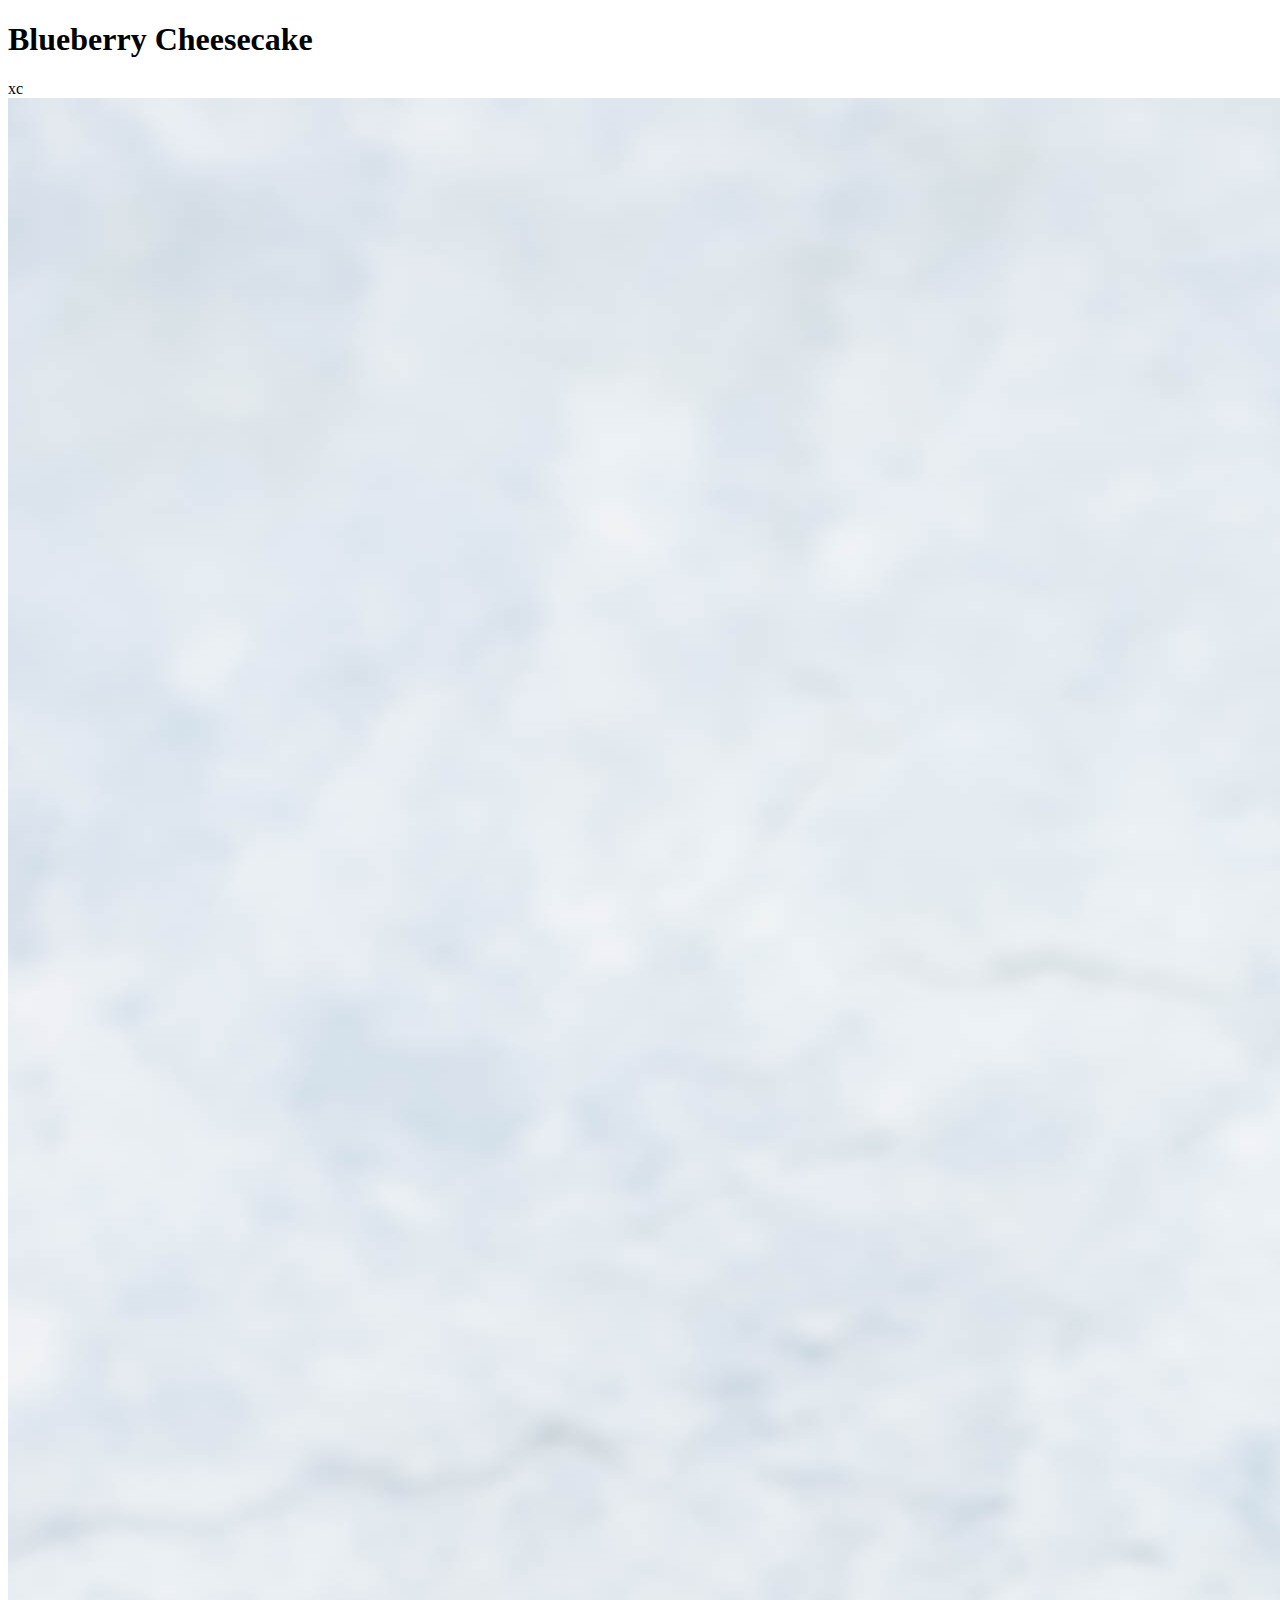
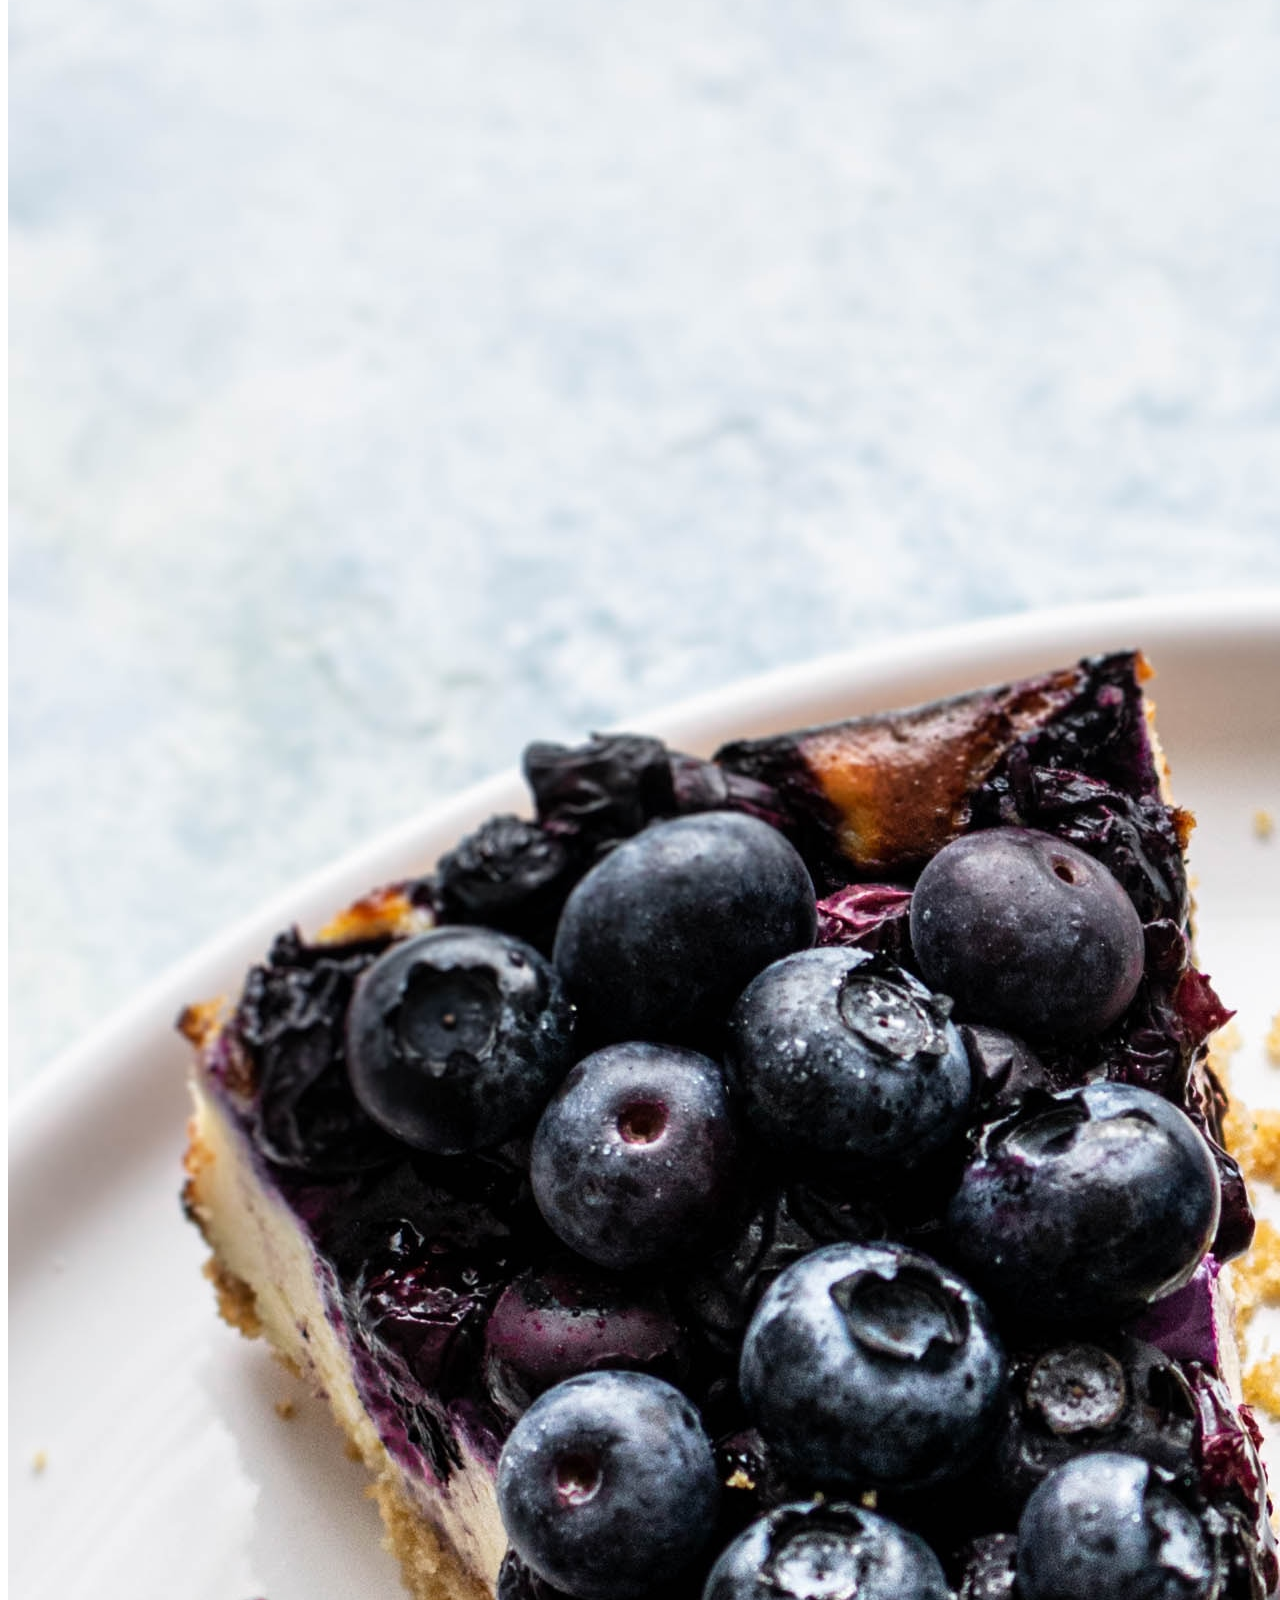
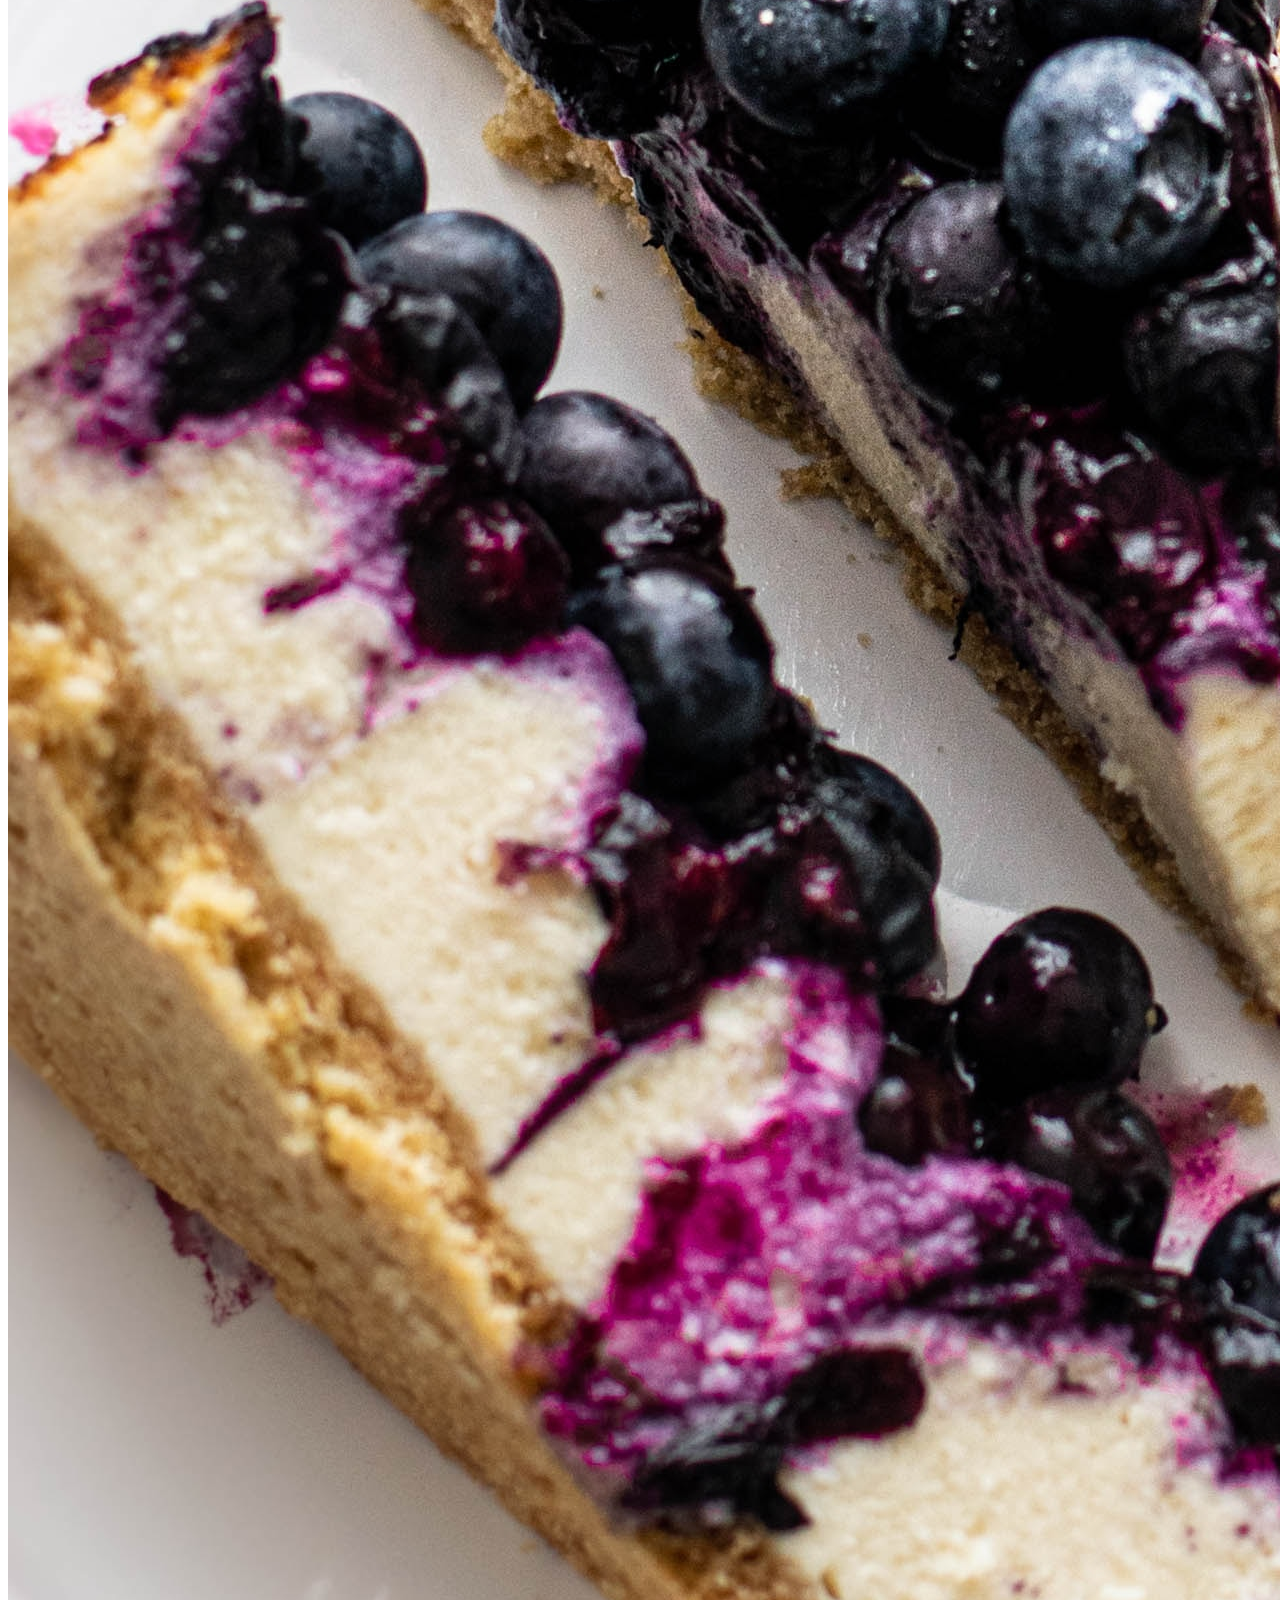
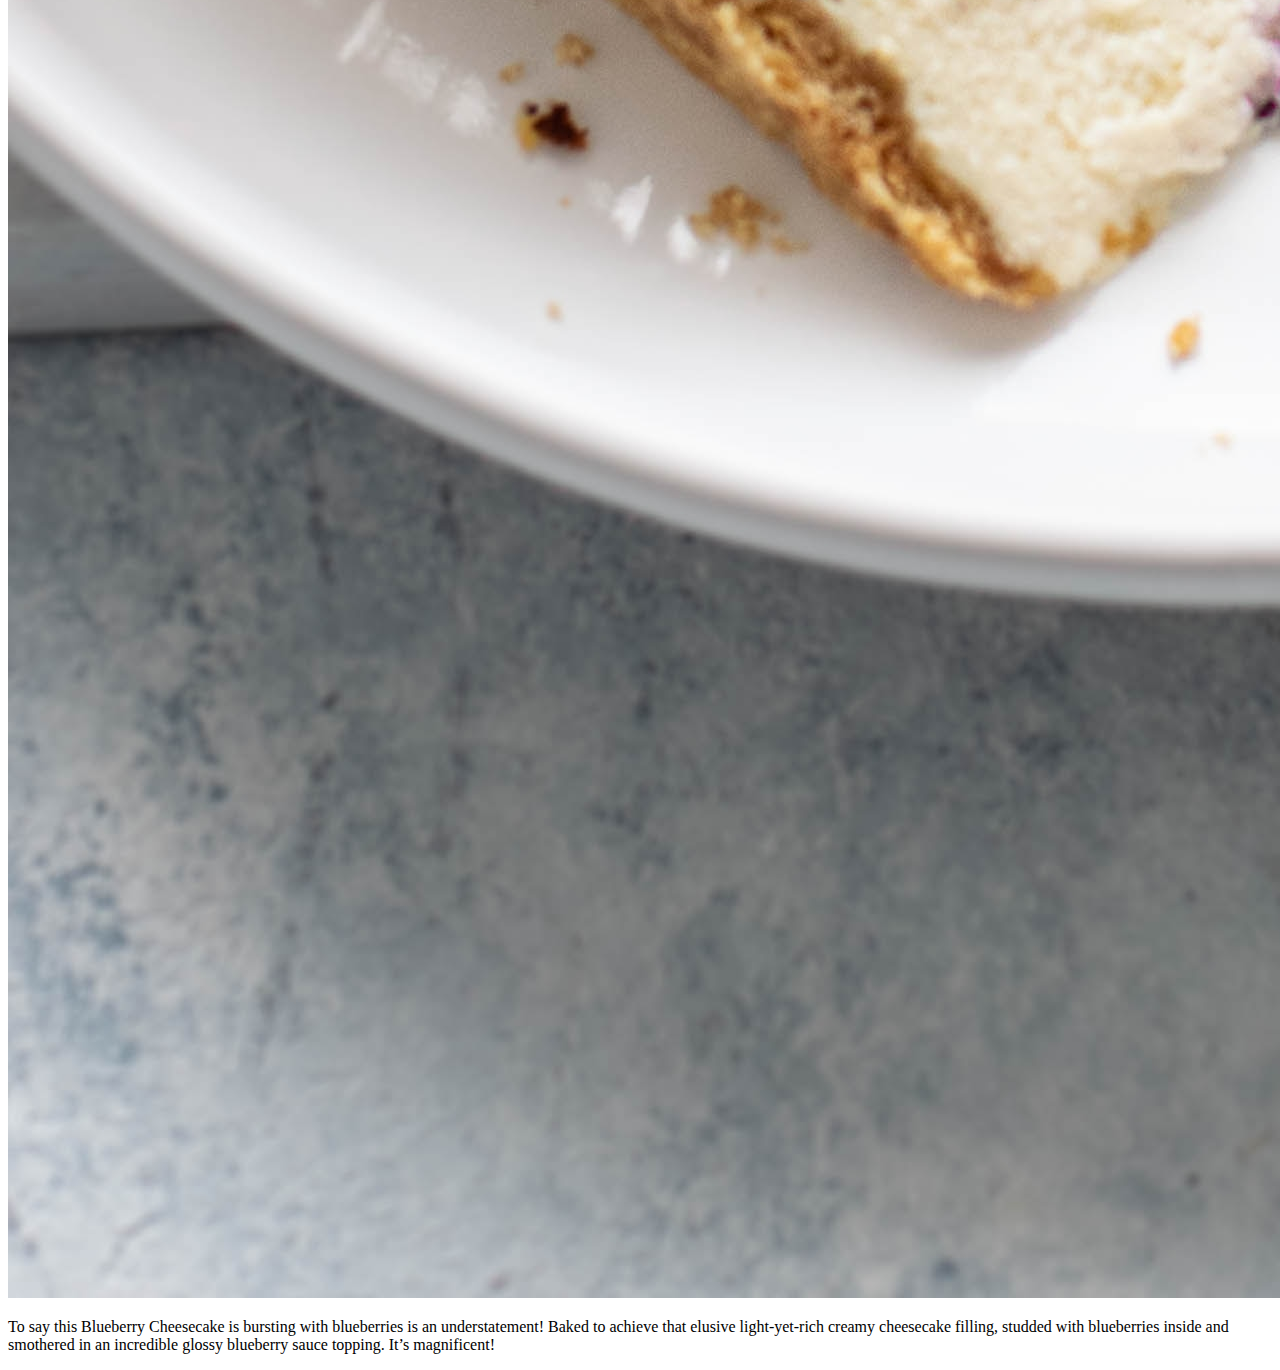
==== recipes/recipe-1.html @ 3cfad697 "creating all recipe files" ====
<!DOCTYPE html>
<html lang="en">
<head>
    <meta charset="UTF-8">
    <meta http-equiv="X-UA-Compatible" content="IE=edge">
    <meta name="viewport" content="width=device-width, initial-scale=1.0">
    <title>Document</title>
</head>
<body>
    <div class="recipe-content">
        <h1>Blueberry Cheesecake</h1> xc
        <img src="/images/bluecheesecake.jpg" alt="bluecheesecake">
        <div id="recipe-content-description">
            <p>
                To say this Blueberry Cheesecake is bursting with blueberries is an understatement! Baked to achieve that elusive light-yet-rich creamy cheesecake filling, studded with blueberries inside and smothered in an incredible glossy blueberry sauce topping. It’s magnificent!
            </p>
        </div>
    </div>
    

</body>
</html>
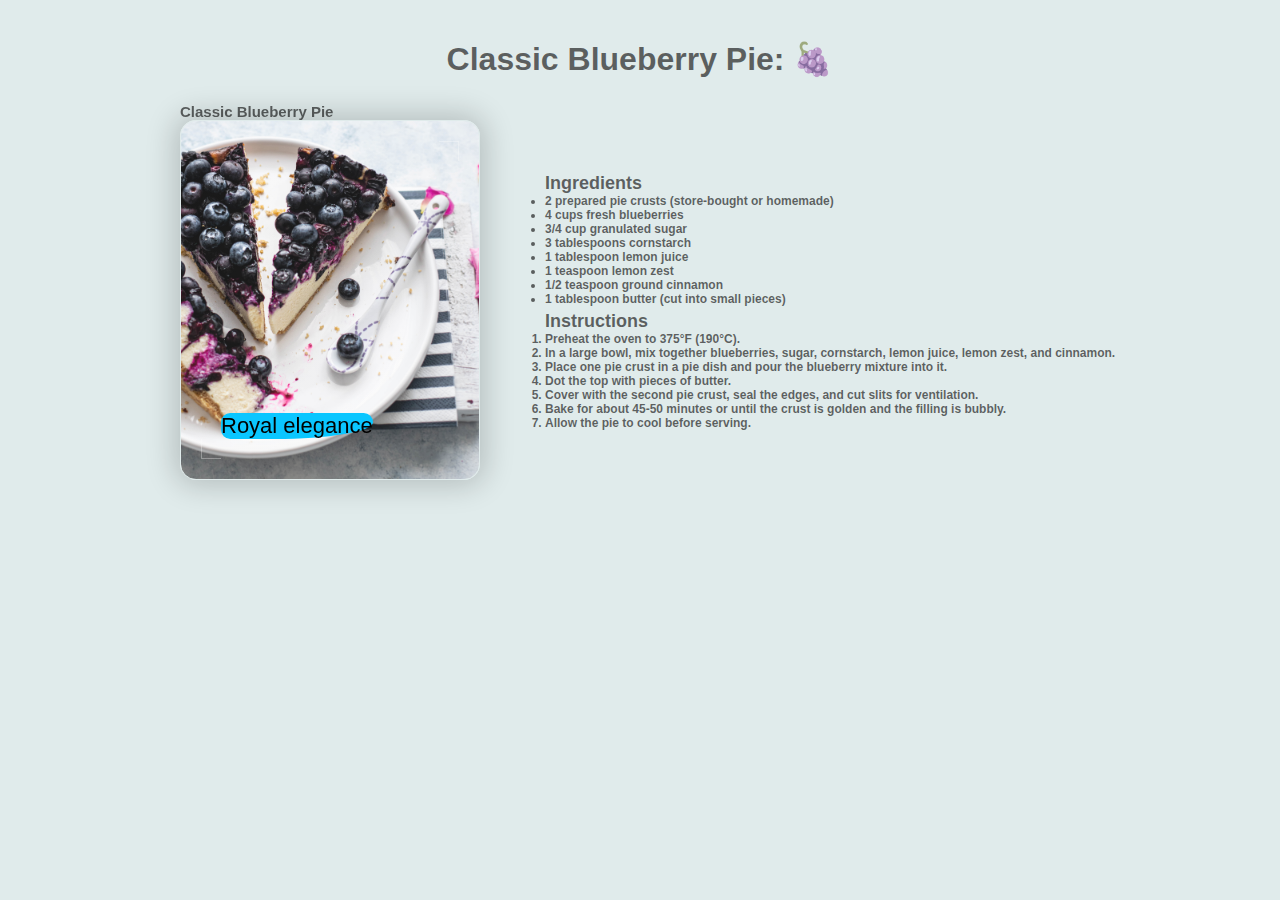
==== commit 7301535e: "adding and modifying 3 html files for each recipe" ====
--- a/recipes/recipe-1.html
+++ b/recipes/recipe-1.html
@@ -4,19 +4,64 @@
     <meta charset="UTF-8">
     <meta http-equiv="X-UA-Compatible" content="IE=edge">
     <meta name="viewport" content="width=device-width, initial-scale=1.0">
-    <title>Document</title>
+    <title>Classic Blueberry Pie</title>
+    <link rel="icon" type="image/png" href="../images/icons8-blueberry-16.png">
+    <link rel="stylesheet" href="../style.css">
+    <link rel="stylesheet" href="./style.css">
 </head>
 <body>
-    <div class="recipe-content">
-        <h1>Blueberry Cheesecake</h1> xc
-        <img src="/images/bluecheesecake.jpg" alt="bluecheesecake">
-        <div id="recipe-content-description">
-            <p>
-                To say this Blueberry Cheesecake is bursting with blueberries is an understatement! Baked to achieve that elusive light-yet-rich creamy cheesecake filling, studded with blueberries inside and smothered in an incredible glossy blueberry sauce topping. It’s magnificent!
-            </p>
-        </div>
-    </div>
+    <header>
+        <div class="content-heading">
+            <h1>Classic Blueberry Pie: 🍇</h1>
+          </div>
+    </header>
+    <main>
+        <div class="content-main">
+            <div class="main">
+                <div class="wrap wrap--1">
+                    <div class="food-recipe-heading">
+                    <h2>Classic Blueberry Pie</h2>
+                    </div>
+                    <div class="container container--1">
+                    <p>Royal elegance</p>
+                    </div>
+                </div>
+            </div>
+            <div class="content-description">
+                <div class="recipe-ingredients">
+                    <h2>Ingredients</h2>
+                    <ul>
+                        <li>2 prepared pie crusts (store-bought or homemade)</li>
+                        <li>4 cups fresh blueberries</li>
+                        <li>3/4 cup granulated sugar</li>
+                        <li>3 tablespoons cornstarch</li>
+                        <li>1 tablespoon lemon juice</li>
+                        <li>1 teaspoon lemon zest</li>
+                        <li>1/2 teaspoon ground cinnamon</li>
+                        <li>1 tablespoon butter (cut into small pieces)</li>
+                    </ul>
+
+                </div>
+                <div class="recipe-instructions">
+                    <h2>Instructions</h2>
+                    <ol>
+                        <li>Preheat the oven to 375°F (190°C).</li>
+                        <li>In a large bowl, mix together blueberries, sugar, cornstarch, lemon juice, lemon zest, and cinnamon.</li>
+                        <li>Place one pie crust in a pie dish and pour the blueberry mixture into it.</li>
+                        <li>Dot the top with pieces of butter.</li>
+                        <li>Cover with the second pie crust, seal the edges, and cut slits for ventilation.</li>
+                        <li>Bake for about 45-50 minutes or until the crust is golden and the filling is bubbly.</li>
+                        <li>Allow the pie to cool before serving.</li>
+                    </ol>
+                </div>
+            </div>
+        </div>  
+    </main>
+    <footer>
+
+    </footer>
     
-
+    
+    
 </body>
 </html>--- a/style.css
+++ b/style.css
@@ -0,0 +1,201 @@
+*,
+*::after,
+*::before {
+  margin: 0;
+  padding: 0;
+  box-sizing: border-box;
+}
+
+html {
+  font-size: 62.5%;
+}
+
+body {
+  --background-color: hsl(180, 20%, 90%);
+
+  font-family: -apple-system, BlinkMacSystemFont, 'Segoe UI', Roboto, Oxygen, Ubuntu, Cantarell, 'Open Sans', 'Helvetica Neue', sans-serif;
+
+  min-height: 100vh;
+  padding: 2rem;
+
+  color: hsla(0, 0%, 0%, .6);
+  background: var(--background-color);
+  text-align: center;
+}
+
+h1 {
+  font-size: 3.2rem;
+  padding-top: 2rem;
+}
+
+h1+p {
+  font-size: 1.8rem;
+  padding: 2rem 0 3rem;
+}
+
+.main {
+  display: flex;
+  flex-wrap: wrap;
+  justify-content: center;
+  align-items: center;
+
+}
+
+.wrap {
+  margin: 2rem;
+
+  transform-style: preserve-3d;
+  transform: perspective(100rem);
+
+  cursor: pointer;
+}
+
+.container {
+  --rX: 0;
+  --rY: 0;
+  --bX: 50%;
+  --bY: 80%;
+
+  width: 30rem;
+  height: 36rem;
+  border: 1px solid var(--background-color);
+  border-radius: 1.6rem;
+  padding: 4rem;
+
+  display: flex;
+  align-items: flex-end;
+
+  position: relative;
+  transform: rotateX(calc(var(--rX) * 1deg)) rotateY(calc(var(--rY) * 1deg));
+
+  background: linear-gradient(hsla(0,0%, 100%, .1), hsl(0, 0%, 100%, .1)), url(./images/bluecheesecake.jpg);
+  background-position: var(--bX) var(--bY);
+  background-size: 40rem auto;
+  box-shadow: 0 0 3rem .5rem hsla(0, 0%, 0%, .2);
+
+  transition: transform .6s 1s;
+}
+
+
+
+.container::before,
+.container::after {
+  content: "";
+
+  width: 2rem;
+  height: 2rem;
+  border: 1px solid #fff;
+
+  position: absolute;
+  z-index: 2;
+
+  opacity: .3;
+  transition: .3s;
+}
+
+.container::before {
+  top: 2rem;
+  right: 2rem;
+
+  border-bottom-width: 0;
+  border-left-width: 0;
+}
+
+.container::after {
+  bottom: 2rem;
+  left: 2rem;
+
+  border-top-width: 0;
+  border-right-width: 0;
+}
+
+.container--active {
+  transition: none;
+}
+
+.container--2 {
+  filter: hue-rotate(80deg) saturate(140%);
+}
+
+.container--3 {
+  filter: hue-rotate(160deg) saturate(140%);
+}
+
+.container p {
+  color: hsla(0, 0%, 100%, .6);
+  font-size: 2.2rem;
+}
+
+.wrap:hover .container::before,
+.wrap:hover .container::after {
+  width: calc(100% - 4rem);
+  height: calc(100% - 4rem);
+}
+
+.abs-site-link {
+  position: fixed;
+  bottom: 20px;
+  left: 20px;
+  color: hsla(0, 0%, 0%, .6);
+  font-size: 1.6rem;
+}
+
+
+main > h2,.container p {
+  background-color: #0ac6ff;
+  border-radius: 10px 10px 70%;
+  color: rgb(0, 0, 0);
+  font-family: 'Segoe UI', Tahoma, Geneva, Verdana, sans-serif;
+}
+
+/* CSS for mobile devices (screen width less than 600px) */
+@media (max-width: 600px) {
+  .content-main,
+  .content-description {
+      display: block;
+      text-align: justify;
+      align-items: center;
+  }
+  .content-description{
+    font-size: 12px;
+    font-weight: bold;
+    padding-left: 6vh;
+  }
+  .content-description >ul>li{
+    text-align: center;
+    display: flex;
+    padding-left: 2px;
+  }
+}
+
+/* CSS for larger devices (screen width greater than or equal to 600px) */
+@media (min-width: 600px) {
+  .content-main,
+  .content-description {
+      display: flex;
+      flex-direction: row;
+      display: flex;
+      justify-content: center;
+      /* align-items: center; */
+      text-align: justify;
+  }
+  
+  .content-description {
+      flex-basis: 50%; /* Adjust the width as per your preference */
+      padding-top: 10vh;
+  }
+  .content-description{
+    display: block;
+    text-align: justify;
+    padding-left: 5vh;
+    font-size: 12px;
+    font-weight: bold;
+  }
+  h2{
+    padding-top: 5px;
+  }
+
+  .content-description > p{
+    font-size: 20vh;
+  }
+}
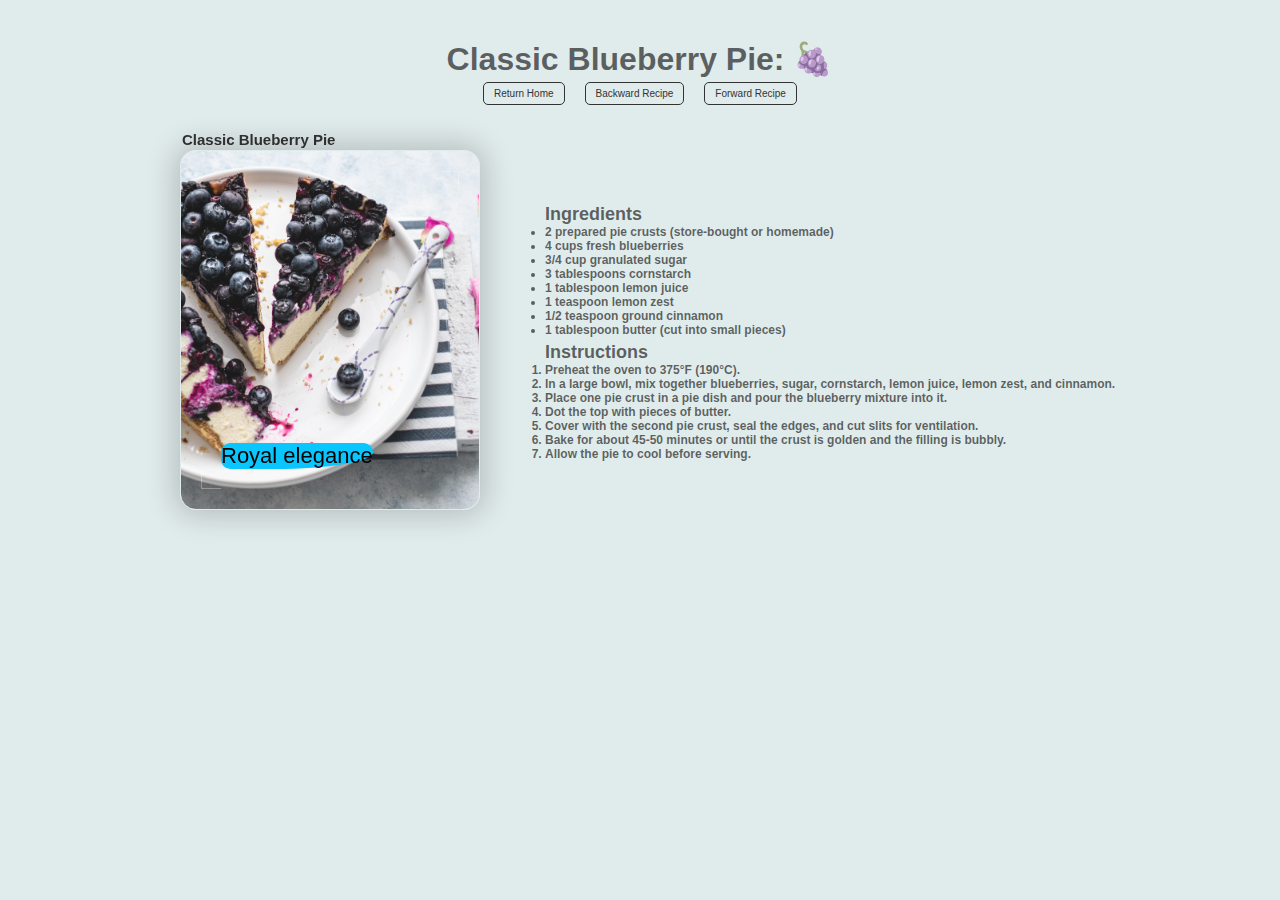
==== commit e74d1841: "making final commit to my repo" ====
--- a/recipes/recipe-1.html
+++ b/recipes/recipe-1.html
@@ -13,6 +13,13 @@
     <header>
         <div class="content-heading">
             <h1>Classic Blueberry Pie: 🍇</h1>
+            <div class="nav-link">
+                <ul>
+                    <li><a href="../index.html">Return Home</a></li>
+                    <li><a href="./recipe-3.html">Backward Recipe</a></li>
+                    <li><a href="./recipe-2.html">Forward Recipe</a></li>
+                </ul>
+            </div>
           </div>
     </header>
     <main>
@@ -40,7 +47,7 @@
                         <li>1/2 teaspoon ground cinnamon</li>
                         <li>1 tablespoon butter (cut into small pieces)</li>
                     </ul>
-
+                    
                 </div>
                 <div class="recipe-instructions">
                     <h2>Instructions</h2>
--- a/style.css
+++ b/style.css
@@ -40,6 +40,11 @@
   align-items: center;
 
 }
+.food-recipe-heading > h2, .food-recipe-heading > h2 > a, p > a{
+  text-decoration: none;
+  color: #333;
+  padding: 2px;
+}
 
 .wrap {
   margin: 2rem;
@@ -47,7 +52,6 @@
   transform-style: preserve-3d;
   transform: perspective(100rem);
 
-  cursor: pointer;
 }
 
 .container {
@@ -140,6 +144,38 @@
   font-size: 1.6rem;
 }
 
+/* ............... */
+
+.nav-link{
+  padding: 10px;
+}
+.nav-link ul {
+        list-style: none;
+        padding: 0;
+        margin: 0;
+        display: flex;
+        justify-content: center;
+    }
+
+    .nav-link li {
+        margin: 0 10px;
+    }
+
+    .nav-link a {
+        text-decoration: none;
+        color: #333;
+        padding: 5px 10px;
+        border: 1px solid #333;
+        border-radius: 5px;
+    }
+
+    .nav-link a:hover {
+        background-color: #941f8ad3;
+        color: #fff;
+      
+      }
+
+/* .................... */
 
 main > h2,.container p {
   background-color: #0ac6ff;
